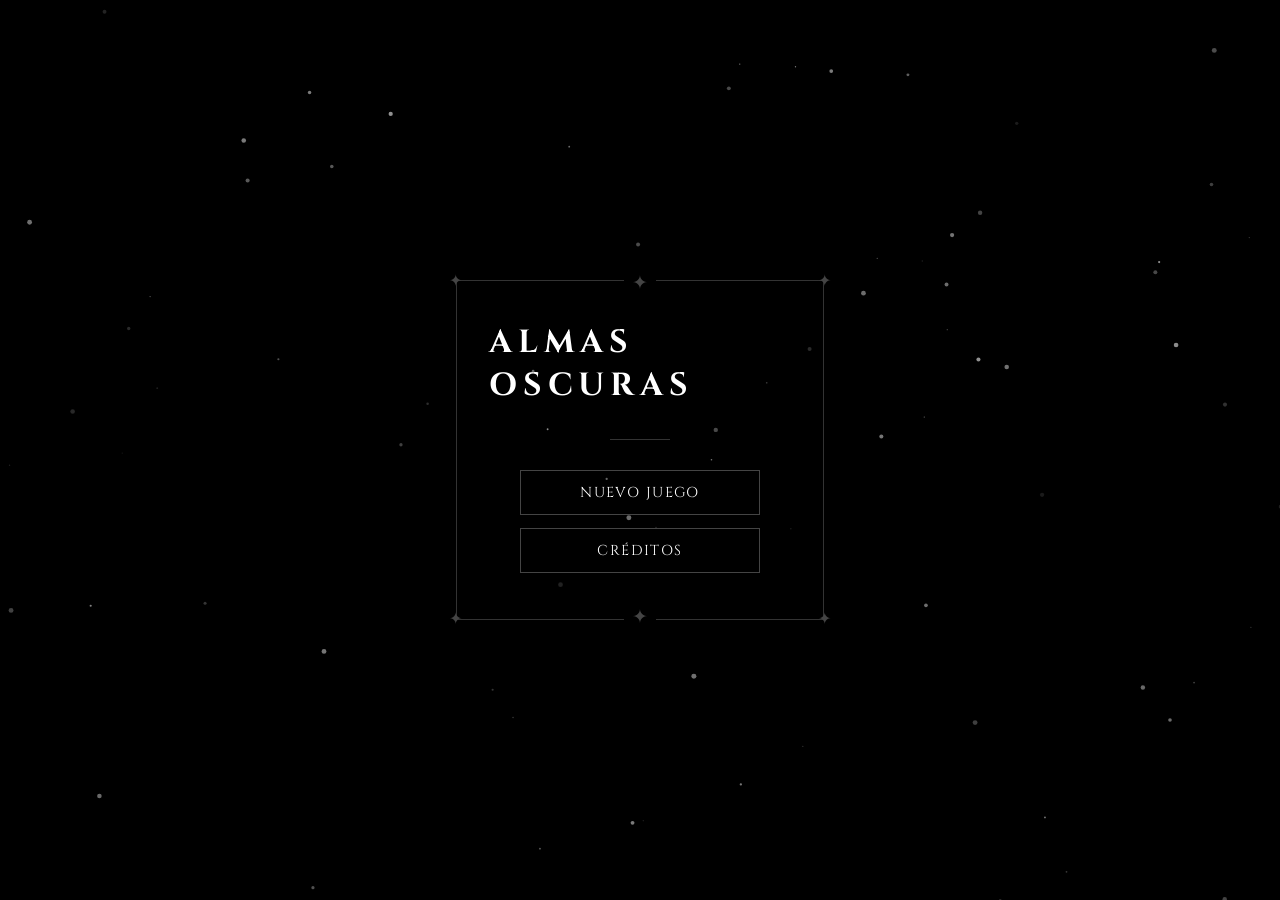
==== menu.html @ 0e0582a6 "Primer commit - pantallas de inicio Almas Oscuras" ====
<!DOCTYPE html>
<html lang="es">
<head>
  <meta charset="UTF-8" />
  <meta name="viewport" content="width=device-width, initial-scale=1.0" />
  <title>Almas Oscuras — Menú</title>
  <link rel="stylesheet" href="style.css" />
</head>
<body class="screen-menu">

  <canvas id="particles-canvas"></canvas>

  <div class="menu-container">
    <div class="gothic-frame">
      <span class="corner tl">✦</span>
      <span class="corner tr">✦</span>
      <span class="corner bl">✦</span>
      <span class="corner br">✦</span>

      <!-- Vista: Menú principal -->
      <div id="view-main" class="view active">
        <h1 class="game-title small">Almas Oscuras</h1>
        <div class="title-divider"></div>
        <button class="menu-btn" onclick="showView('new-game')">Nuevo Juego</button>
        <button class="menu-btn" onclick="showView('credits')">Créditos</button>
      </div>

      <!-- Vista: Nuevo Juego -->
      <div id="view-new-game" class="view">
        <button class="back-btn" onclick="showView('main')">&#8592; Volver</button>
        <label class="field-label">Nickname</label>
        <input class="text-input" type="text" placeholder="Ingresa tu nombre..." maxlength="20" />
        <p class="chars-label">Elige tu personaje</p>
        <div class="chars-grid">
          <div class="char-card selected" onclick="selectChar(this)">
            <div class="char-icon">&#9760;</div>
            <span class="char-name">Personaje 1</span>
          </div>
          <div class="char-card" onclick="selectChar(this)">
            <div class="char-icon">&#9765;</div>
            <span class="char-name">Personaje 2</span>
          </div>
          <div class="char-card" onclick="selectChar(this)">
            <div class="char-icon">&#9968;</div>
            <span class="char-name">Personaje 3</span>
          </div>
          <div class="char-card" onclick="selectChar(this)">
            <div class="char-icon">&#9876;</div>
            <span class="char-name">Personaje 4</span>
          </div>
        </div>
        <button class="menu-btn" style="margin-top: 1.5rem;">Comenzar</button>
      </div>

      <!-- Vista: Créditos -->
      <div id="view-credits" class="view">
        <button class="back-btn" onclick="showView('main')">&#8592; Volver</button>
        <div class="credits-box">
          <p class="credits-heading">Desarrolladores</p>
          <p class="credit-name">Lopez, Neyshany</p>
          <p class="credit-name">Martinez, Miguel</p>
          <p class="credit-name">Mendoza, Jorge</p>
          <p class="credit-name">Torres, Martin</p>
        </div>
      </div>

    </div>
  </div>

  <audio id="bg-music" loop autoplay>
    <source src="assets/audio/soundtrack.mp3" type="audio/mpeg" />
  </audio>

  <script>
    // ── Partículas ──
    const canvas = document.getElementById('particles-canvas');
    const ctx = canvas.getContext('2d');
    let particles = [];

    function resize() {
      canvas.width  = window.innerWidth;
      canvas.height = window.innerHeight;
    }
    resize();
    window.addEventListener('resize', resize);

    function randomParticle() {
      return {
        x:       Math.random() * canvas.width,
        y:       Math.random() * canvas.height,
        size:    Math.random() * 2 + 0.5,
        speedY:  Math.random() * 0.4 + 0.1,
        speedX:  (Math.random() - 0.5) * 0.3,
        opacity: Math.random() * 0.5 + 0.1
      };
    }

    for (let i = 0; i < 80; i++) particles.push(randomParticle());

    function animateParticles() {
      ctx.clearRect(0, 0, canvas.width, canvas.height);
      particles.forEach(p => {
        ctx.beginPath();
        ctx.arc(p.x, p.y, p.size, 0, Math.PI * 2);
        ctx.fillStyle = `rgba(255,255,255,${p.opacity})`;
        ctx.fill();
        p.y -= p.speedY;
        p.x += p.speedX;
        if (p.y < -5) { p.y = canvas.height + 5; p.x = Math.random() * canvas.width; }
      });
      requestAnimationFrame(animateParticles);
    }
    animateParticles();

    // ── Menú ──
    const music = document.getElementById('bg-music');
    music.volume = 0.5;
    music.play().catch(() => {});

    function showView(id) {
      document.querySelectorAll('.view').forEach(v => v.classList.remove('active'));
      document.getElementById('view-' + id).classList.add('active');
    }

    function selectChar(el) {
      document.querySelectorAll('.char-card').forEach(c => c.classList.remove('selected'));
      el.classList.add('selected');
    }
  </script>

</body>
</html>
---- style.css ----
@import url('https://fonts.googleapis.com/css2?family=Cinzel:wght@400;700&display=swap');

*, *::before, *::after {
  box-sizing: border-box;
  margin: 0;
  padding: 0;
}

body {
  background-color: #000;
  color: #fff;
  font-family: 'Cinzel', serif;
  min-height: 100vh;
  display: flex;
  align-items: center;
  justify-content: center;
  cursor: url("data:image/svg+xml,%3Csvg xmlns='http://www.w3.org/2000/svg' width='32' height='32' viewBox='0 0 32 32'%3E%3Crect x='14' y='2' width='4' height='28' fill='white'/%3E%3Crect x='6' y='8' width='20' height='4' fill='white'/%3E%3C/svg%3E") 16 16, crosshair;
}

body::after {
  content: '';
  position: fixed;
  inset: 0;
  pointer-events: none;
  box-shadow: inset 0 0 120px rgba(0,0,0,0.85);
  z-index: 100;
}

/* ── Canvas partículas ── */
#particles-canvas {
  position: fixed;
  top: 0; left: 0;
  width: 100%; height: 100%;
  pointer-events: none;
  z-index: 0;
}

/* ── Splash ── */
.splash-container {
  position: relative;
  z-index: 1;
  display: flex;
  flex-direction: column;
  align-items: center;
  text-align: center;
}

.game-title {
  font-size: 3rem;
  font-weight: 700;
  letter-spacing: 0.18em;
  text-transform: uppercase;
  color: #fff;
  animation: flicker 5s infinite;
}

.game-title.small {
  font-size: 2rem;
  margin-bottom: 0.5rem;
}

@keyframes flicker {
  0%,100% { opacity: 1; }
  92%      { opacity: 1; }
  93%      { opacity: 0.7; }
  94%      { opacity: 1; }
  96%      { opacity: 0.5; }
  97%      { opacity: 1; }
}

.lore-text {
  font-size: 0.75rem;
  color: #555;
  letter-spacing: 0.15em;
  font-style: italic;
  margin-top: 0.5rem;
}

.title-divider {
  width: 60px;
  height: 1px;
  background: #333;
  margin: 1.5rem auto;
}

.press-prompt {
  font-size: 0.9rem;
  letter-spacing: 0.12em;
  color: #aaa;
  overflow: hidden;
  white-space: nowrap;
  width: 0;
  animation: typing 2.5s steps(40) 1s forwards, blink 1.6s step-start 3.5s infinite;
}

@keyframes typing {
  from { width: 0; }
  to   { width: 100%; }
}

@keyframes blink {
  0%,100% { opacity: 1; }
  50%      { opacity: 0; }
}

/* ── Menú ── */
.menu-container {
  position: relative;
  z-index: 1;
  display: flex;
  flex-direction: column;
  align-items: center;
  width: 100%;
  max-width: 400px;
  padding: 2rem 1rem;
}

.view {
  display: none;
  flex-direction: column;
  align-items: center;
  width: 100%;
}

.view.active {
  display: flex;
}

/* ── Marco gótico ── */
.gothic-frame {
  position: relative;
  padding: 2.5rem 2rem;
  border: 1px solid #333;
  width: 100%;
}

.gothic-frame::before {
  content: '✦';
  position: absolute;
  top: -0.7rem;
  left: 50%;
  transform: translateX(-50%);
  background: #000;
  padding: 0 0.5rem;
  color: #444;
  font-size: 1.2rem;
}

.gothic-frame::after {
  content: '✦';
  position: absolute;
  bottom: -0.7rem;
  left: 50%;
  transform: translateX(-50%);
  background: #000;
  padding: 0 0.5rem;
  color: #444;
  font-size: 1.2rem;
}

.corner {
  position: absolute;
  color: #444;
  font-size: 1rem;
  line-height: 1;
}

.corner.tl { top: -0.5rem;    left: -0.5rem; }
.corner.tr { top: -0.5rem;    right: -0.5rem; }
.corner.bl { bottom: -0.5rem; left: -0.5rem; }
.corner.br { bottom: -0.5rem; right: -0.5rem; }

/* ── Botones ── */
.menu-btn {
  display: block;
  width: 240px;
  background: transparent;
  color: #fff;
  border: 1px solid #444;
  padding: 0.75rem 0;
  font-family: 'Cinzel', serif;
  font-size: 0.9rem;
  letter-spacing: 0.1em;
  text-transform: uppercase;
  cursor: pointer;
  margin: 0.4rem 0;
  transition: background 0.25s, border-color 0.25s;
}

.menu-btn:hover {
  background: #1a1a1a;
  border-color: #888;
}

.back-btn {
  background: transparent;
  border: none;
  color: #555;
  font-size: 0.8rem;
  letter-spacing: 0.08em;
  text-transform: uppercase;
  cursor: pointer;
  margin-bottom: 1.5rem;
  padding: 0;
  align-self: flex-start;
  font-family: 'Cinzel', serif;
  transition: color 0.2s;
}

.back-btn:hover {
  color: #aaa;
}

/* ── Formulario ── */
.field-label {
  font-size: 0.75rem;
  color: #555;
  letter-spacing: 0.1em;
  text-transform: uppercase;
  margin-bottom: 0.4rem;
  align-self: flex-start;
}

.text-input {
  background: #111;
  border: 1px solid #333;
  color: #fff;
  padding: 0.6rem 1rem;
  font-family: 'Cinzel', serif;
  font-size: 0.9rem;
  width: 100%;
  outline: none;
  transition: border-color 0.2s;
  margin-bottom: 1.5rem;
}

.text-input:focus {
  border-color: #666;
}

.text-input::placeholder {
  color: #444;
}

/* ── Personajes ── */
.chars-label {
  font-size: 0.75rem;
  color: #555;
  letter-spacing: 0.1em;
  text-transform: uppercase;
  margin-bottom: 0.8rem;
}

.chars-grid {
  display: grid;
  grid-template-columns: repeat(4, 80px);
  gap: 10px;
  margin-bottom: 0.5rem;
}

.char-card {
  width: 80px;
  height: 100px;
  background: #111;
  border: 1px solid #333;
  display: flex;
  flex-direction: column;
  align-items: center;
  justify-content: center;
  cursor: pointer;
  transition: background 0.2s, border-color 0.2s;
}

.char-card:hover {
  background: #1a1a1a;
  border-color: #666;
}

.char-card.selected {
  border-color: #aaa;
  background: #1c1c1c;
}

.char-icon {
  font-size: 2rem;
  margin-bottom: 6px;
}

.char-name {
  font-size: 0.65rem;
  color: #666;
  letter-spacing: 0.06em;
  text-transform: uppercase;
  text-align: center;
}

.char-card.selected .char-name {
  color: #aaa;
}

/* ── Créditos ── */
.credits-box {
  text-align: center;
}

.credits-heading {
  font-size: 0.75rem;
  color: #555;
  letter-spacing: 0.12em;
  text-transform: uppercase;
  margin-bottom: 1.2rem;
}

.credit-name {
  font-size: 0.95rem;
  color: #ccc;
  letter-spacing: 0.08em;
  margin: 0.4rem 0;
}
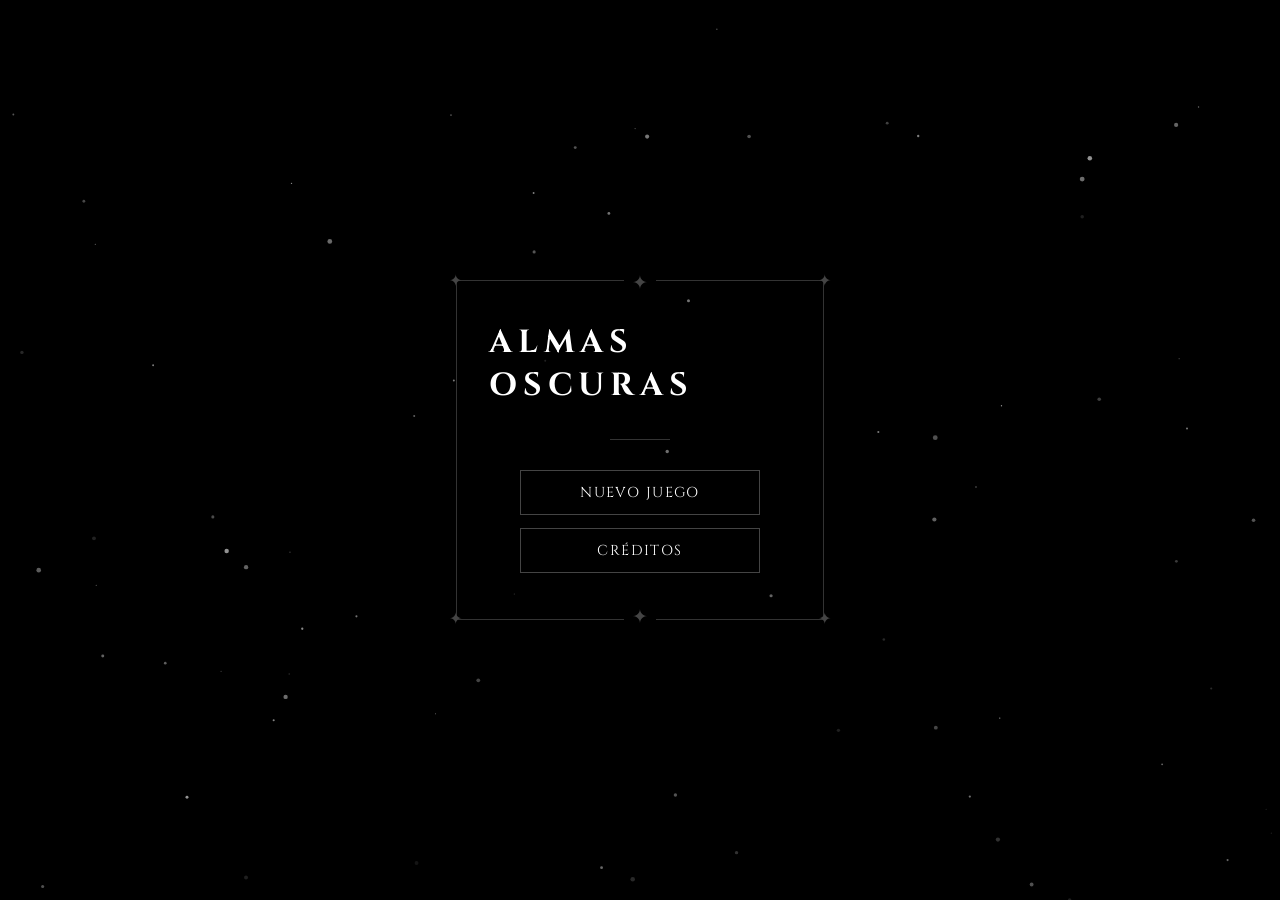
==== commit d4333636: "Subiendo proyecto Inicial Subiendo proyecto inicial" ====
--- a/menu.html
+++ b/menu.html
@@ -5,6 +5,7 @@
   <meta name="viewport" content="width=device-width, initial-scale=1.0" />
   <title>Almas Oscuras — Menú</title>
   <link rel="stylesheet" href="style.css" />
+  
 </head>
 <body class="screen-menu">
 
@@ -21,35 +22,64 @@
       <div id="view-main" class="view active">
         <h1 class="game-title small">Almas Oscuras</h1>
         <div class="title-divider"></div>
-        <button class="menu-btn" onclick="showView('new-game')">Nuevo Juego</button>
+        <button class="menu-btn" onclick="showView('player1')">Nuevo Juego</button>
         <button class="menu-btn" onclick="showView('credits')">Créditos</button>
       </div>
 
-      <!-- Vista: Nuevo Juego -->
-      <div id="view-new-game" class="view">
+      <!-- Vista: Jugador 1 -->
+      <div id="view-player1" class="view">
         <button class="back-btn" onclick="showView('main')">&#8592; Volver</button>
+        <p class="chars-label" style="font-size:0.85rem; color:#aaa; margin-bottom:1rem;">— Jugador 1 —</p>
         <label class="field-label">Nickname</label>
-        <input class="text-input" type="text" placeholder="Ingresa tu nombre..." maxlength="20" />
+        <input id="p1-nickname" class="text-input" type="text" placeholder="Ingresa tu nombre..." maxlength="20" />
         <p class="chars-label">Elige tu personaje</p>
         <div class="chars-grid">
-          <div class="char-card selected" onclick="selectChar(this)">
-            <div class="char-icon">&#9760;</div>
-            <span class="char-name">Personaje 1</span>
+          <div class="char-card selected" onclick="selectChar(this, 'p1')" data-id="knight">
+            <div class="char-icon knight"></div>
+            <span class="char-name">Knight</span>
           </div>
-          <div class="char-card" onclick="selectChar(this)">
-            <div class="char-icon">&#9765;</div>
-            <span class="char-name">Personaje 2</span>
+          <div class="char-card" onclick="selectChar(this, 'p1')" data-id="fire_wizard">
+            <div class="char-icon fire_wizard"></div>
+            <span class="char-name">Fire Wizard</span>
           </div>
-          <div class="char-card" onclick="selectChar(this)">
-            <div class="char-icon">&#9968;</div>
-            <span class="char-name">Personaje 3</span>
+          <div class="char-card" onclick="selectChar(this, 'p1')" data-id="lightning_mage">
+            <div class="char-icon lightning_mage"></div>
+            <span class="char-name">Lightning Mage</span>
           </div>
-          <div class="char-card" onclick="selectChar(this)">
-            <div class="char-icon">&#9876;</div>
-            <span class="char-name">Personaje 4</span>
+          <div class="char-card" onclick="selectChar(this, 'p1')" data-id="wanderer_magician">
+            <div class="char-icon wanderer_magician"></div>
+            <span class="char-name">Wanderer</span>
           </div>
         </div>
-        <button class="menu-btn" style="margin-top: 1.5rem;">Comenzar</button>
+        <button class="menu-btn" style="margin-top:1.5rem;" onclick="goToPlayer2()">Siguiente ›</button>
+      </div>
+
+      <!-- Vista: Jugador 2 -->
+      <div id="view-player2" class="view">
+        <button class="back-btn" onclick="showView('player1')">&#8592; Volver</button>
+        <p class="chars-label" style="font-size:0.85rem; color:#aaa; margin-bottom:1rem;">— Jugador 2 —</p>
+        <label class="field-label">Nickname</label>
+        <input id="p2-nickname" class="text-input" type="text" placeholder="Ingresa tu nombre..." maxlength="20" />
+        <p class="chars-label">Elige tu personaje</p>
+        <div class="chars-grid">
+          <div class="char-card selected" onclick="selectChar(this, 'p2')" data-id="knight">
+            <div class="char-icon knight"></div>
+            <span class="char-name">Knight</span>
+          </div>
+          <div class="char-card" onclick="selectChar(this, 'p2')" data-id="fire_wizard">
+            <div class="char-icon fire_wizard"></div>
+            <span class="char-name">Fire Wizard</span>
+          </div>
+          <div class="char-card" onclick="selectChar(this, 'p2')" data-id="lightning_mage">
+            <div class="char-icon lightning_mage"></div>
+            <span class="char-name">Lightning Mage</span>
+          </div>
+          <div class="char-card" onclick="selectChar(this, 'p2')" data-id="wanderer_magician">
+            <div class="char-icon wanderer_magician"></div>
+            <span class="char-name">Wanderer</span>
+          </div>
+        </div>
+        <button class="menu-btn" style="margin-top:1.5rem;" onclick="startGame()">⚔ Combatir</button>
       </div>
 
       <!-- Vista: Créditos -->
@@ -72,7 +102,7 @@
   </audio>
 
   <script>
-    // ── Partículas ──
+    // ── Partículas (igual que index.html) ──
     const canvas = document.getElementById('particles-canvas');
     const ctx = canvas.getContext('2d');
     let particles = [];
@@ -112,21 +142,47 @@
     }
     animateParticles();
 
-    // ── Menú ──
+    // ── Audio ──
     const music = document.getElementById('bg-music');
     music.volume = 0.5;
     music.play().catch(() => {});
+
+    // ── Selección de personajes ──
+    let p1Selected = 'knight';
+    let p2Selected = 'knight';
 
     function showView(id) {
       document.querySelectorAll('.view').forEach(v => v.classList.remove('active'));
       document.getElementById('view-' + id).classList.add('active');
     }
 
-    function selectChar(el) {
-      document.querySelectorAll('.char-card').forEach(c => c.classList.remove('selected'));
+    function selectChar(el, player) {
+      el.closest('.chars-grid').querySelectorAll('.char-card')
+        .forEach(c => c.classList.remove('selected'));
       el.classList.add('selected');
+      if (player === 'p1') p1Selected = el.dataset.id;
+      if (player === 'p2') p2Selected = el.dataset.id;
+    }
+
+    function goToPlayer2() {
+      const nickname = document.getElementById('p1-nickname').value.trim();
+      if (!nickname) { alert('Ingresa un nickname para el Jugador 1.'); return; }
+      showView('player2');
+    }
+
+    function startGame() {
+      const p1Nick = document.getElementById('p1-nickname').value.trim();
+      const p2Nick = document.getElementById('p2-nickname').value.trim();
+      if (!p2Nick) { alert('Ingresa un nickname para el Jugador 2.'); return; }
+
+      // Mandar los datos en la URL para que PHP los lea con $_GET
+      window.location.href = 'combat.php'
+        + '?p1_nick=' + encodeURIComponent(p1Nick)
+        + '&p1_char=' + p1Selected
+        + '&p2_nick=' + encodeURIComponent(p2Nick)
+        + '&p2_char=' + p2Selected;
     }
   </script>
 
 </body>
-</html>+</html>
--- a/style.css
+++ b/style.css
@@ -26,7 +26,7 @@
   z-index: 100;
 }
 
-/* ── Canvas partículas ── */
+/*Canvas partículas*/
 #particles-canvas {
   position: fixed;
   top: 0; left: 0;
@@ -35,7 +35,7 @@
   z-index: 0;
 }
 
-/* ── Splash ── */
+/*Splash*/
 .splash-container {
   position: relative;
   z-index: 1;
@@ -61,11 +61,11 @@
 
 @keyframes flicker {
   0%,100% { opacity: 1; }
-  92%      { opacity: 1; }
-  93%      { opacity: 0.7; }
-  94%      { opacity: 1; }
-  96%      { opacity: 0.5; }
-  97%      { opacity: 1; }
+  92%  { opacity: 1; }
+  93%  { opacity: 0.7; }
+  94%  { opacity: 1; }
+  96%  { opacity: 0.5; }
+  97%  { opacity: 1; }
 }
 
 .lore-text {
@@ -100,10 +100,10 @@
 
 @keyframes blink {
   0%,100% { opacity: 1; }
-  50%      { opacity: 0; }
-}
-
-/* ── Menú ── */
+  50%  { opacity: 0; }
+}
+
+/*Menú*/
 .menu-container {
   position: relative;
   z-index: 1;
@@ -126,7 +126,7 @@
   display: flex;
 }
 
-/* ── Marco gótico ── */
+/*Marco*/
 .gothic-frame {
   position: relative;
   padding: 2.5rem 2rem;
@@ -165,12 +165,12 @@
   line-height: 1;
 }
 
-.corner.tl { top: -0.5rem;    left: -0.5rem; }
-.corner.tr { top: -0.5rem;    right: -0.5rem; }
+.corner.tl { top: -0.5rem;left: -0.5rem; }
+.corner.tr { top: -0.5rem;right: -0.5rem; }
 .corner.bl { bottom: -0.5rem; left: -0.5rem; }
 .corner.br { bottom: -0.5rem; right: -0.5rem; }
 
-/* ── Botones ── */
+/*Botones*/
 .menu-btn {
   display: block;
   width: 240px;
@@ -211,7 +211,7 @@
   color: #aaa;
 }
 
-/* ── Formulario ── */
+/*Formulario*/
 .field-label {
   font-size: 0.75rem;
   color: #555;
@@ -242,7 +242,7 @@
   color: #444;
 }
 
-/* ── Personajes ── */
+/*Personajes*/
 .chars-label {
   font-size: 0.75rem;
   color: #555;
@@ -281,11 +281,6 @@
   background: #1c1c1c;
 }
 
-.char-icon {
-  font-size: 2rem;
-  margin-bottom: 6px;
-}
-
 .char-name {
   font-size: 0.65rem;
   color: #666;
@@ -298,7 +293,7 @@
   color: #aaa;
 }
 
-/* ── Créditos ── */
+/*Créditos*/
 .credits-box {
   text-align: center;
 }
@@ -316,4 +311,210 @@
   color: #ccc;
   letter-spacing: 0.08em;
   margin: 0.4rem 0;
+}
+
+/*Sprites de selección de personaje*/
+.char-icon {
+  width: 100%;
+  height: 70px;
+  background-repeat: no-repeat;
+  mix-blend-mode: screen;
+  image-rendering: pixelated;
+  image-rendering: crisp-edges;
+  margin-bottom: 4px;
+}
+
+.char-icon.knight {
+  background-image: url('assets/sprites/knight/Idle.png');
+  background-size: 400% auto; /* 4 frames */
+  background-position: 0 center;
+}
+
+.char-icon.fire_wizard {
+  background-image: url('assets/sprites/fire_wizard/Idle.png');
+  background-size: 700% auto; /* 7 frames */
+  background-position: 0 center;
+}
+
+.char-icon.lightning_mage {
+  background-image: url('assets/sprites/lightning_mage/Idle.png');
+  background-size: 600% auto; /* 6 frames */
+  background-position: 0 center;
+}
+
+.char-icon.wanderer_magician {
+  background-image: url('assets/sprites/wanderer_magician/Idle.png');
+  background-size: 600% auto; /* 6 frames */
+  background-position: 0 center;
+}
+
+
+body.screen-combat {
+  display: block;
+  overflow: hidden;
+}
+ 
+#combat-bg {
+  position: fixed;
+  inset: 0;
+  background: url('assets/Background.png') center bottom / cover no-repeat;
+  filter: brightness(0.55);
+  z-index: 0;
+}
+ 
+#combat-ui {
+  position: relative;
+  z-index: 2;
+  width: 100vw;
+  height: 100vh;
+  display: flex;
+  flex-direction: column;
+  padding: 20px;
+  gap: 10px;
+}
+ 
+#hp-row {
+  display: flex;
+  justify-content: space-between;
+  align-items: flex-start;
+  gap: 16px;
+  background: rgba(0, 0, 0, 0.55);
+  padding: 10px 14px;
+  backdrop-filter: blur(2px);
+}
+ 
+.player-hud   { width: 44%; }
+.player-hud.right { text-align: right; }
+ 
+.p-name {
+  font-family: 'Cinzel', serif;
+  font-size: 1.1rem;
+  letter-spacing: 0.1em;
+  color: #fff;
+  text-shadow: 0 0 8px rgba(255,255,255,0.8), 0 2px 4px rgba(0,0,0,0.9);
+  margin-bottom: 2px;
+}
+ 
+.p-class {
+  font-family: 'Cinzel', serif;
+  font-size: 0.65rem;
+  letter-spacing: 0.08em;
+  color: #ffffff;
+  text-transform: uppercase;
+  margin-bottom: 5px;
+}
+ 
+.bar-label {
+  font-family: 'Cinzel', serif;
+  font-size: 0.58rem;
+  letter-spacing: 0.1em;
+  color: #ffffff;
+  text-transform: uppercase;
+  margin-bottom: 2px;
+}
+ 
+.bar-track {
+  width: 100%;
+  height: 7px;
+  background: #111;
+  border: 1px solid #333;
+  margin-bottom: 3px;
+}
+ 
+.bar-fill { height: 100%; transition: width 0.5s ease; }
+.hp-fill  { background: #fff; }
+.sta-fill { background: #b8960c; }
+ 
+.bar-numbers {
+  font-family: 'Cinzel', serif;
+  font-size: 0.65rem;
+  color: #ffffff;
+  letter-spacing: 0.04em;
+  margin-bottom: 5px;
+}
+ 
+#vs-label {
+  font-family: 'Cinzel', serif;
+  font-size: 1.1rem;
+  color: #444;
+  letter-spacing: 0.2em;
+  align-self: center;
+  flex-shrink: 0;
+}
+ 
+#arena {
+  flex: 1;
+  display: flex;
+  justify-content: space-between;
+  align-items: flex-end;
+  padding: 0 80px 30px;
+}
+ 
+.char-wrap { display: flex; flex-direction: column; align-items: center; }
+ 
+.char-sprite {
+  width: 128px;
+  height: 128px;
+  background-repeat: no-repeat;
+  background-position: 0% bottom;
+  image-rendering: pixelated;
+  image-rendering: crisp-edges;
+  mix-blend-mode: screen;
+}
+ 
+#p2-sprite { transform: scaleX(-1); }
+ 
+.char-shadow {
+  width: 60px;
+  height: 8px;
+  margin-top: -4px;
+  background: radial-gradient(ellipse, rgba(0,0,0,0.5) 0%, transparent 70%);
+}
+ 
+#bottom-row { display: flex; gap: 12px; align-items: flex-end; }
+ 
+#combat-log {
+  flex: 1;
+  background: rgba(0, 0, 0, 0.45);
+  border: 1px solid #333;
+  padding: 10px 14px;
+  height: 148px;
+  overflow-y: auto;
+  display: flex;
+  flex-direction: column;
+  gap: 3px;
+  scrollbar-width: thin;
+  scrollbar-color: #333 transparent;
+  backdrop-filter: blur(2px);
+}
+ 
+.log-title {
+  font-family: 'Cinzel', serif;
+  font-size: 0.6rem;
+  color: #e9e9e9;
+  letter-spacing: 0.14em;
+  text-transform: uppercase;
+  border-bottom: 1px solid #222;
+  padding-bottom: 5px;
+  margin-bottom: 4px;
+  flex-shrink: 0;
+}
+ 
+.log-line { font-family: 'Cinzel', serif; font-size: 0.72rem; letter-spacing: 0.03em; line-height: 1.5; color: #888; }
+.log-line.p1{ color: #ccc; }
+.log-line.p2{ color: #777; }
+.log-line.round { color: #444; font-size: 0.62rem; }
+.log-line.end   { color: #fff; }
+ 
+#controls { display: flex; flex-direction: column; gap: 8px; width: 155px; flex-shrink: 0; }
+#controls .menu-btn { width: 100%; font-size: 0.75rem; padding: 0.6rem 0; }
+#controls .menu-btn:disabled { color: #333; border-color: #222; cursor: not-allowed; }
+ 
+.round-label {
+  font-family: 'Cinzel', serif;
+  font-size: 0.62rem;
+  color: #ffffff;
+  letter-spacing: 0.1em;
+  text-align: center;
+  text-transform: uppercase;
 }
